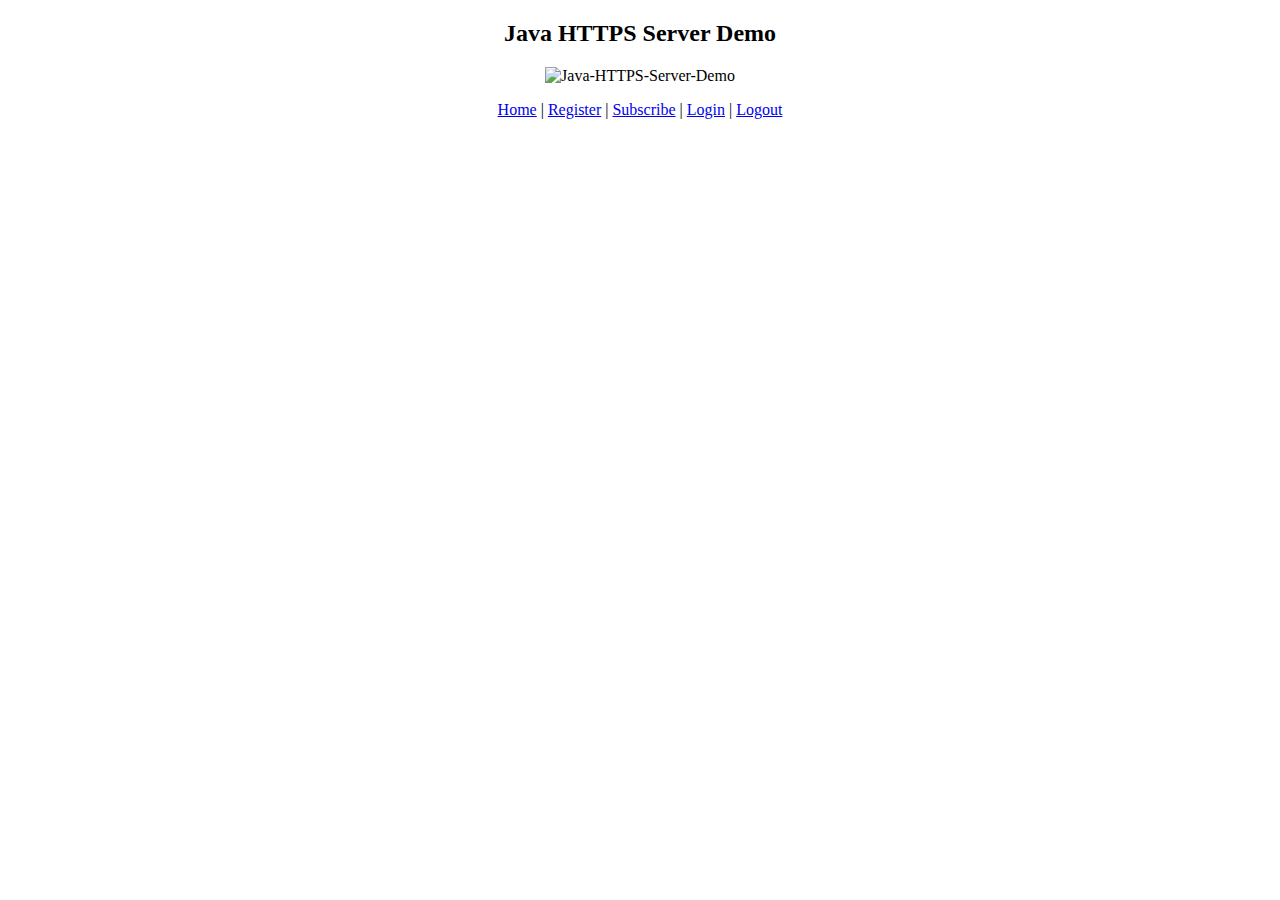
==== client/index.html @ f81bdd96 "Create index.html" ====
<!DOCTYPE html>
<html>
  <head> <title>Java HTTPS Server Demo</title> <meta charset="utf-8">
    <meta http-equiv="X-UA-Compatible" content="IE=edge">
    <meta name="viewport" content="width=device-width,initial-scale=1">
  </head>
  <body>
    <center>
      <h2>Java HTTPS Server Demo</h2>

      <img src="https://1000logos.net/wp-content/uploads/2020/09/Java-Logo-1024x640.png" alt="Java-HTTPS-Server-Demo" width="60" height="40"> <br>
      <p>
        <a href="/">Home</a> |
        <a href="/">Register</a> |
        <a href="/">Subscribe</a> |
        <a href="/">Login</a> |
        <a href="/">Logout</a>
      <p>
    </center>
  </body>
</html>
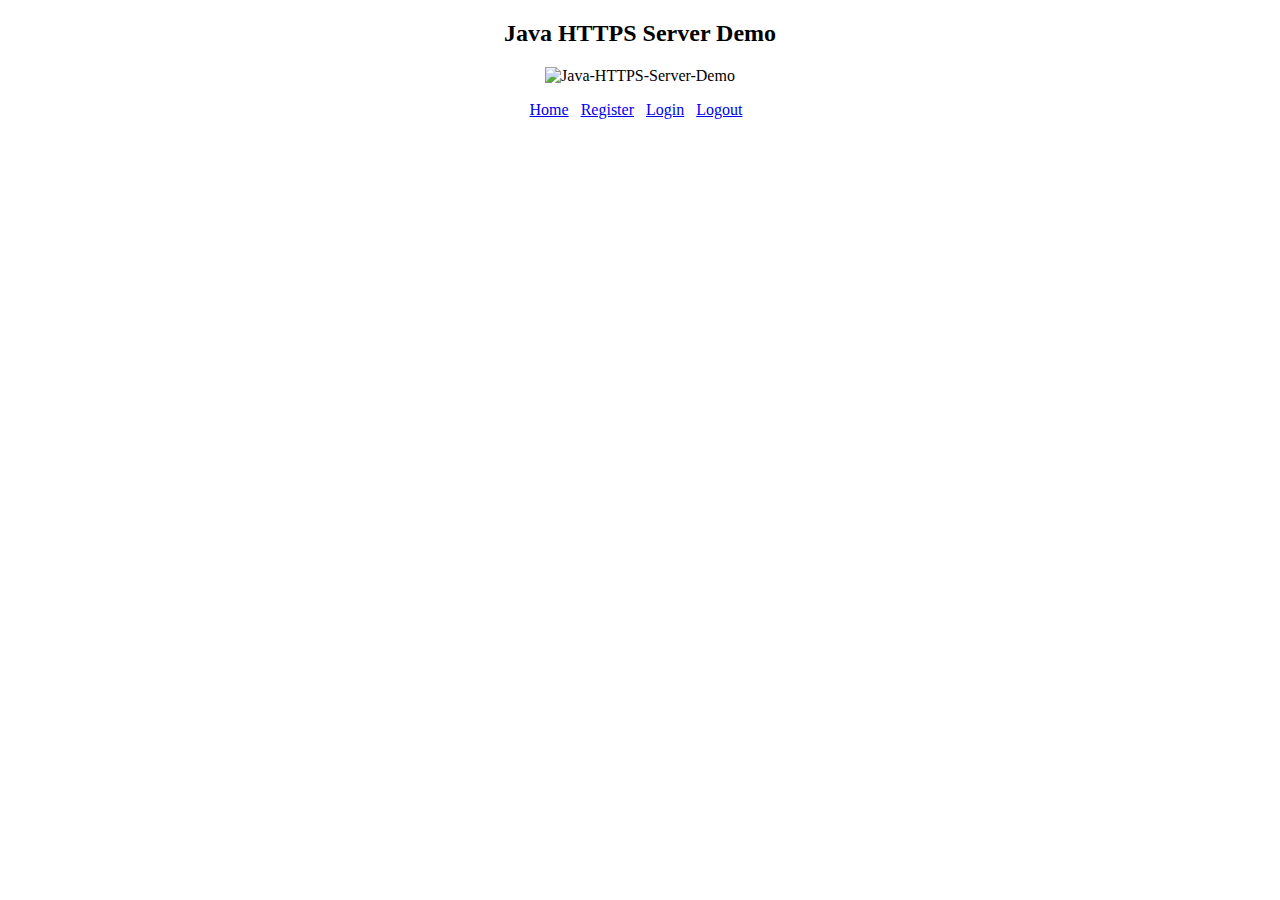
==== commit ef25247d: "Update index.html" ====
--- a/client/index.html
+++ b/client/index.html
@@ -3,19 +3,13 @@
   <head> <title>Java HTTPS Server Demo</title> <meta charset="utf-8">
     <meta http-equiv="X-UA-Compatible" content="IE=edge">
     <meta name="viewport" content="width=device-width,initial-scale=1">
+    <link rel="stylesheet" href="client/style.css">
   </head>
   <body>
     <center>
       <h2>Java HTTPS Server Demo</h2>
-
-      <img src="https://1000logos.net/wp-content/uploads/2020/09/Java-Logo-1024x640.png" alt="Java-HTTPS-Server-Demo" width="60" height="40"> <br>
-      <p>
-        <a href="/">Home</a> |
-        <a href="/">Register</a> |
-        <a href="/">Subscribe</a> |
-        <a href="/">Login</a> |
-        <a href="/">Logout</a>
-      <p>
+      <img src="client/java-logo.png" alt="Java-HTTPS-Server-Demo" width="60" height="40"> <br>
+      <p> <a href="index.html">Home</a> &nbsp <a href="index.html">Register</a>  &nbsp <a href="index.html">Login</a>  &nbsp  <a href="index.html">Logout</a>  &nbsp <p>
     </center>
   </body>
 </html>
